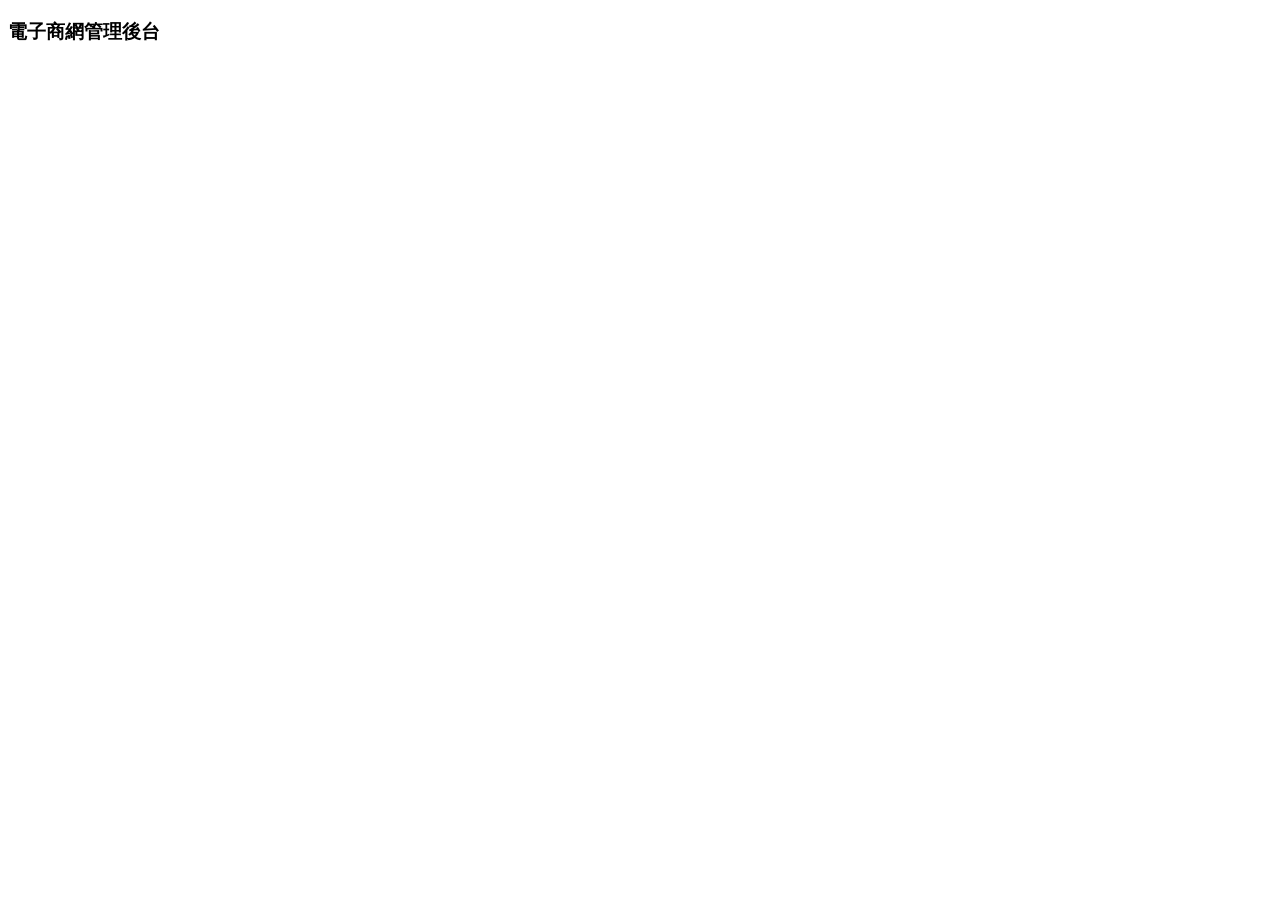
==== index.html @ 16410eaf "feat(html): 利用 h3 標籤設定網頁標題實作" ====
<!doctype html>
<html lang="en">
  <head>
    <meta charset="UTF-8" />
    <meta name="viewport" content="width=device-width, initial-scale=1.0" />
    <title>電子商網管理後台</title>
  </head>
  <body>
    <h3>電子商網管理後台</h3>
  </body>
</html>
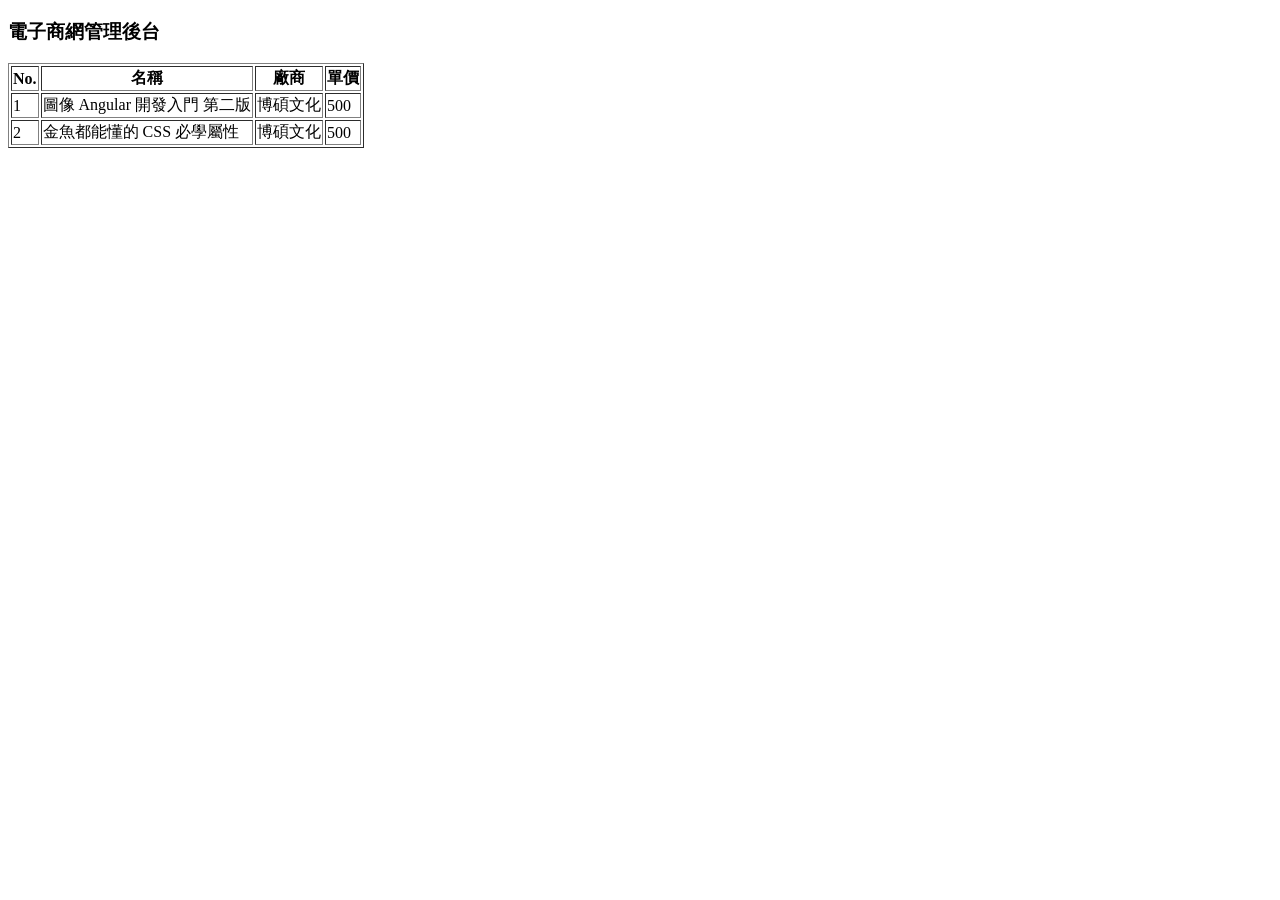
==== commit d1ce0b82: "feat(html): 實作產品資料表格清單" ====
--- a/index.html
+++ b/index.html
@@ -7,5 +7,25 @@
   </head>
   <body>
     <h3>電子商網管理後台</h3>
+    <table border="1">
+      <tr>
+        <th>No.</th>
+        <th>名稱</th>
+        <th>廠商</th>
+        <th>單價</th>
+      </tr>
+      <tr>
+        <td>1</td>
+        <td>圖像 Angular 開發入門 第二版</td>
+        <td>博碩文化</td>
+        <td>500</td>
+      </tr>
+      <tr>
+        <td>2</td>
+        <td>金魚都能懂的 CSS 必學屬性</td>
+        <td>博碩文化</td>
+        <td>500</td>
+      </tr>
+    </table>
   </body>
 </html>
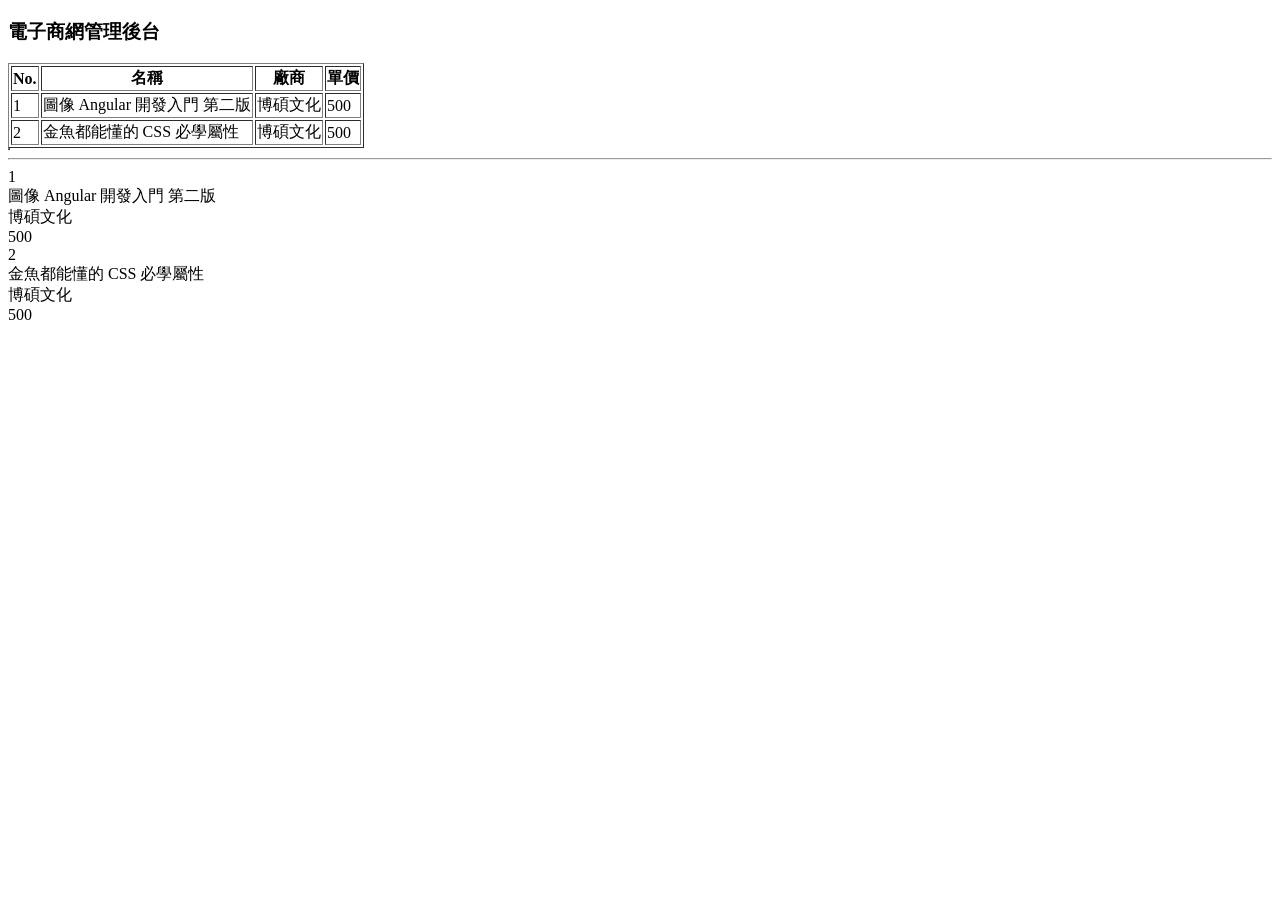
==== commit d82e8138: "feat(html): 利用 div 顯示產品資料" ====
--- a/index.html
+++ b/index.html
@@ -27,5 +27,19 @@
         <td>500</td>
       </tr>
     </table>
+    <table border="1"></table>
+    <hr />
+    <div>
+      <div>1</div>
+      <div>圖像 Angular 開發入門 第二版</div>
+      <div>博碩文化</div>
+      <div>500</div>
+    </div>
+    <div>
+      <div>2</div>
+      <div>金魚都能懂的 CSS 必學屬性</div>
+      <div>博碩文化</div>
+      <div>500</div>
+    </div>
   </body>
 </html>
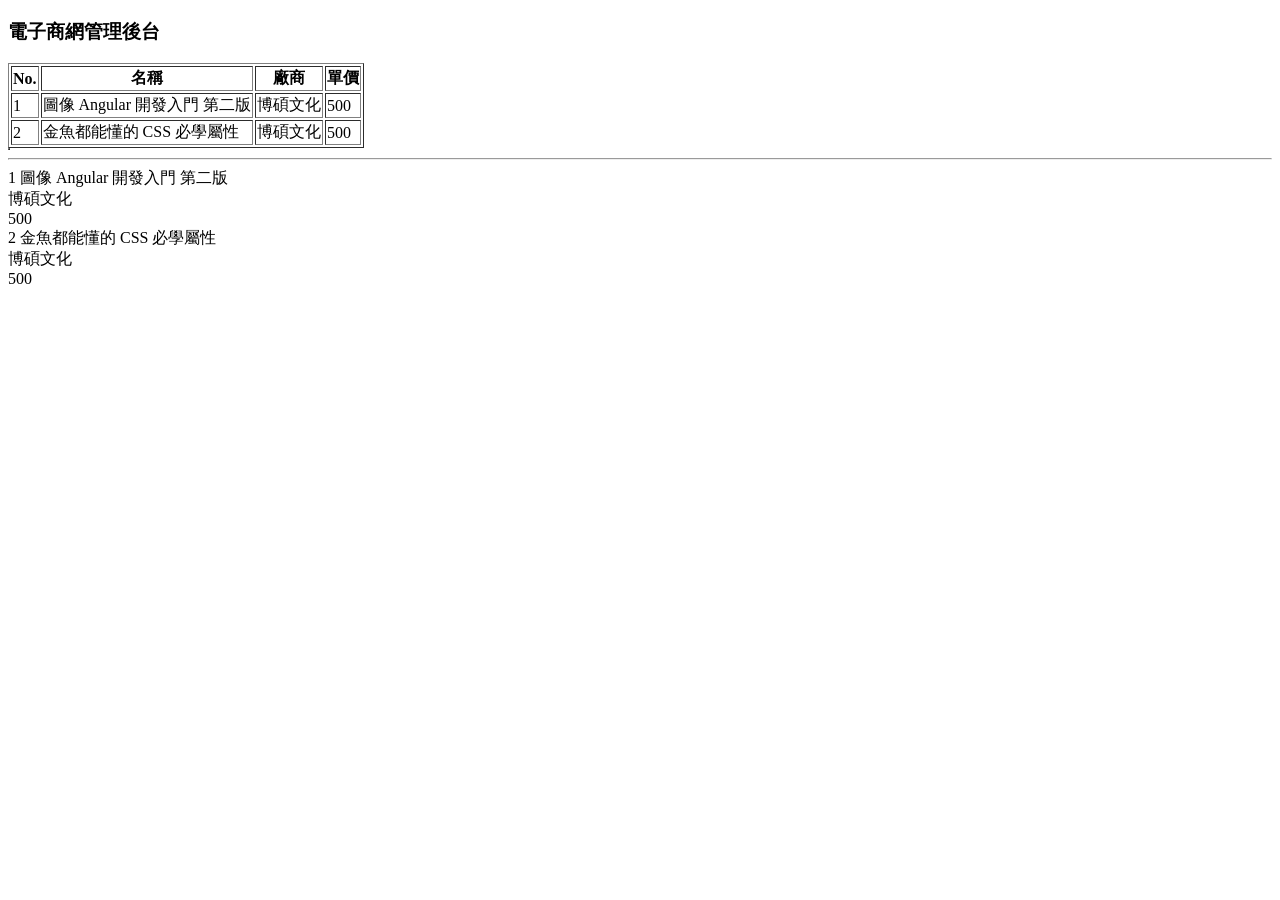
==== commit ac16a80b: "提交版本 feat(html): 利用 span 顯示編號與名稱資訊" ====
--- a/index.html
+++ b/index.html
@@ -30,14 +30,14 @@
     <table border="1"></table>
     <hr />
     <div>
-      <div>1</div>
-      <div>圖像 Angular 開發入門 第二版</div>
+      <spen>1</spen>
+      <spen>圖像 Angular 開發入門 第二版</spen>
       <div>博碩文化</div>
       <div>500</div>
     </div>
     <div>
-      <div>2</div>
-      <div>金魚都能懂的 CSS 必學屬性</div>
+      <spen>2</spen>
+      <spen>金魚都能懂的 CSS 必學屬性</spen>
       <div>博碩文化</div>
       <div>500</div>
     </div>
